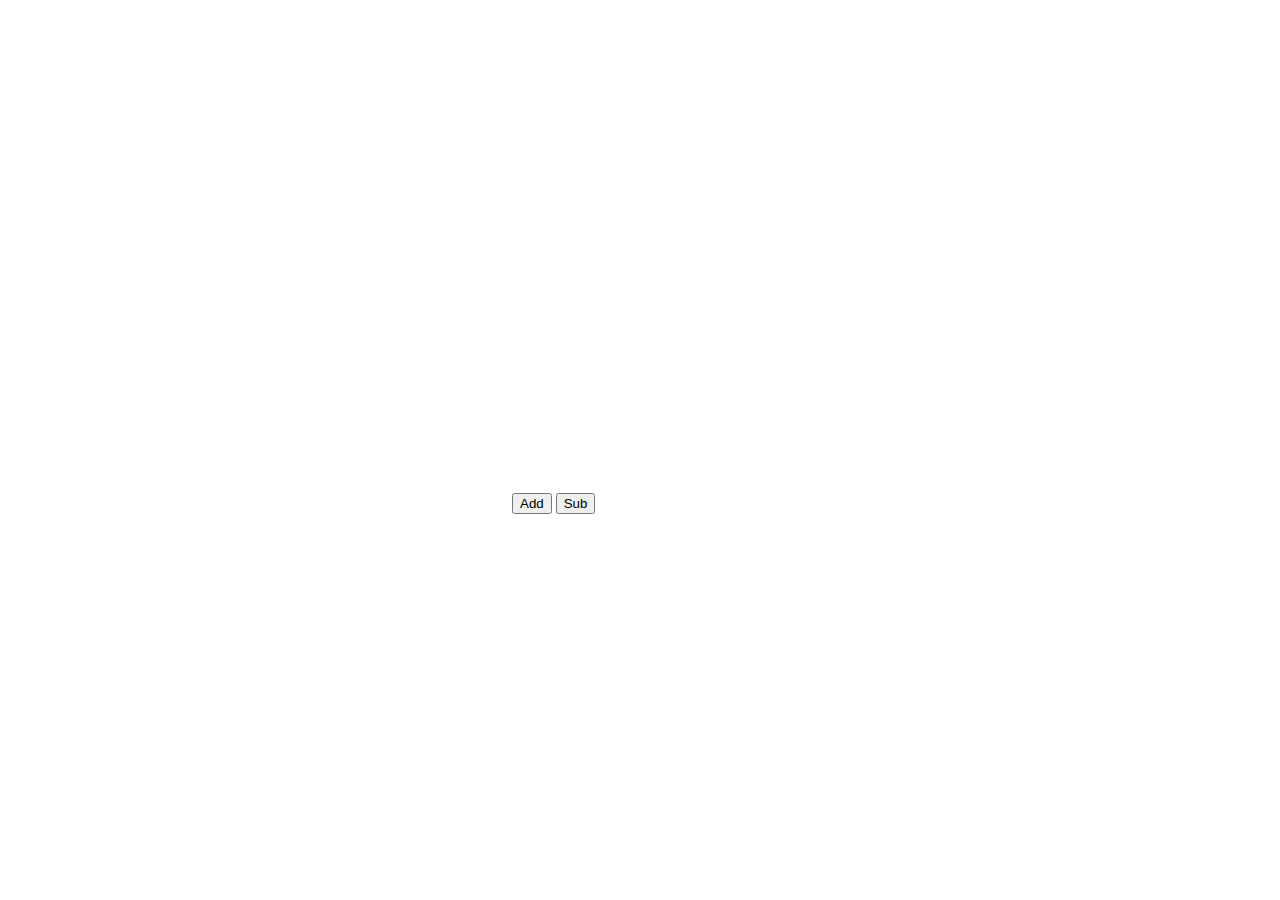
==== WebGLHW2/index.html @ 5f10ca13 "Create index.html" ====
<html>
  <head>
  <title>Learning WebGL &mdash; lesson 1</title>
  <meta http-equiv="content-type" content="text/html; charset=ISO-8859-1">
  <script type="text/javascript" src="glMatrix-0.9.5.min.js"></script>
  <script id="shader-fs" type="x-shader/x-fragment">
  precision mediump float;
  void main(void) {
    gl_FragColor = vec4(1.0, 1.0, 1.0, 1.0);
  }
  </script>

  <script id="shader-vs" type="x-shader/x-vertex">
  attribute vec3 aVertexPosition;

  uniform mat4 uMVMatrix;
  uniform mat4 uPMatrix;

  void main(void) {
    gl_Position = uPMatrix * uMVMatrix * vec4(aVertexPosition, 1.0);
  }
  </script>


  <script type="text/javascript">

  var gl;
  function initGL(canvas) {
    try {
      gl = canvas.getContext("experimental-webgl");
      gl.viewportWidth = canvas.width;
      gl.viewportHeight = canvas.height;
    } catch (e) {
    }
    if (!gl) {
      alert("Could not initialise WebGL, sorry :-(");
    }
  }


  function getShader(gl, id) {
  var shaderScript = document.getElementById(id);
  if (!shaderScript) {
  return null;
  }

  var str = "";
  var k = shaderScript.firstChild;
  while (k) {
  if (k.nodeType == 3) {
  str += k.textContent;
  }
  k = k.nextSibling;
  }

  var shader;
  if (shaderScript.type == "x-shader/x-fragment") {
  shader = gl.createShader(gl.FRAGMENT_SHADER);
  } else if (shaderScript.type == "x-shader/x-vertex") {
  shader = gl.createShader(gl.VERTEX_SHADER);
  } else {
  return null;
  }

  gl.shaderSource(shader, str);
  gl.compileShader(shader);

  if (!gl.getShaderParameter(shader, gl.COMPILE_STATUS)) {
  alert(gl.getShaderInfoLog(shader));
  return null;
  }

  return shader;
  }


  var shaderProgram;

  function initShaders() {
  var fragmentShader = getShader(gl, "shader-fs");
  var vertexShader = getShader(gl, "shader-vs");

  shaderProgram = gl.createProgram();
  gl.attachShader(shaderProgram, vertexShader);
  gl.attachShader(shaderProgram, fragmentShader);
  gl.linkProgram(shaderProgram);

  if (!gl.getProgramParameter(shaderProgram, gl.LINK_STATUS)) {
  alert("Could not initialise shaders");
  }

  gl.useProgram(shaderProgram);

  shaderProgram.vertexPositionAttribute = gl.getAttribLocation(shaderProgram, "aVertexPosition");
  gl.enableVertexAttribArray(shaderProgram.vertexPositionAttribute);

  shaderProgram.pMatrixUniform = gl.getUniformLocation(shaderProgram, "uPMatrix");
  shaderProgram.mvMatrixUniform = gl.getUniformLocation(shaderProgram, "uMVMatrix");
  }


  var mvMatrix = mat4.create();
  var pMatrix = mat4.create();

  function setMatrixUniforms() {
    gl.uniformMatrix4fv(shaderProgram.pMatrixUniform, false, pMatrix);
    gl.uniformMatrix4fv(shaderProgram.mvMatrixUniform, false, mvMatrix);
  }
  
  let triangles = [];
  function makeTriangle(a, b, c) {
    let triangleVertexPositionBuffer;
    triangleVertexPositionBuffer = gl.createBuffer();
    gl.bindBuffer(gl.ARRAY_BUFFER, triangleVertexPositionBuffer);
    gl.bufferData(gl.ARRAY_BUFFER, new Float32Array([
      a[0], a[1], a[2],
      b[0], b[1], b[2],
      c[0], c[1], c[2],
    ]), gl.STATIC_DRAW);
    triangleVertexPositionBuffer.itemSize = 3;
    triangleVertexPositionBuffer.numItems = 3;
    //
    triangles.push({vertexPositionBuffer:triangleVertexPositionBuffer});
  }
  
  let divCount = 0;  
  function initBuffers() {
    triangles = [];
    tetrahedron(
      [1, 0, 1/Math.sqrt(2)],
      [-1, 0, 1/Math.sqrt(2)],
      [0, 1, -1/Math.sqrt(2)],
      [0, -1, -1/Math.sqrt(2)], 
      divCount, 
    );
  }
  
  function normalize(value, _) {
    return value;
  }
  function mix(a, b, x) {
    return [a[0] * x + b[0] * (1-x), a[1] * x + b[1] * (1-x), a[2] * x + b[2] * (1-x)];
  }
  function tetrahedron(a, b, c, d, n) {
    divideTriangle(a, b, c, n);
    divideTriangle(d, c, b, n);
    divideTriangle(a, d, b, n);
    divideTriangle(a, c, d, n);
  }
  function divideTriangle(a, b, c, count) {
    if (count > 0) {
      let ab = normalize(mix(a, b, 0.5), true);
      let ac = normalize(mix(a, c, 0.5), true);
      let bc = normalize(mix(b, c, 0.5), true);
      divideTriangle(a, ab, ac, count - 1);
      divideTriangle(ab, b, bc, count - 1);
      divideTriangle(ab, bc, ac, count - 1);
    } else {
      makeTriangle(a, b, c);
    }
  }
  
  function add() {
    ++divCount;
    initBuffers();
  }
  
  function sub() {
    --divCount;
    if (divCount == -1) divCount = 0;
    initBuffers();
  }

  function degToRad(r) {
    return Math.PI * r / 180;
  }
  var r = 0;
  function drawScene() {
    gl.viewport(0, 0, gl.viewportWidth, gl.viewportHeight);
    gl.clear(gl.COLOR_BUFFER_BIT | gl.DEPTH_BUFFER_BIT);

    mat4.perspective(45, gl.viewportWidth / gl.viewportHeight, 0.1, 100.0, pMatrix);
    mat4.identity(mvMatrix);
    mat4.translate(mvMatrix, [0.0, 0.0, -7.0]);
    
    for (let triangle of triangles) {
      let triangleVertexPositionBuffer = triangle.vertexPositionBuffer;
      gl.bindBuffer(gl.ARRAY_BUFFER, triangleVertexPositionBuffer);
      gl.vertexAttribPointer(shaderProgram.vertexPositionAttribute, triangleVertexPositionBuffer.itemSize, gl.FLOAT, false, 0, 0);
      gl.drawArrays(gl.TRIANGLES, 0, triangleVertexPositionBuffer.numItems);
    }
    
    mat4.rotate(mvMatrix, degToRad(r), [0,1,0]);
    setMatrixUniforms();
  }

  function tick() {
    window.requestAnimationFrame(tick);
    drawScene();
    r += 1;    
  }

  function webGLStart() {
    var canvas = document.getElementById("lesson01-canvas");
    initGL(canvas);
    initShaders();
    initBuffers();

    gl.clearColor(0.0, 0.0, 0.0, 1.0);
    gl.enable(gl.DEPTH_TEST);

    tick();
  }


  </script>
  </head>
  <body onload="webGLStart();">
    <canvas id="lesson01-canvas" style="border: none;" width="500" height="500"></canvas>
    <button onclick="add();">Add</button>
    <button onclick="sub();">Sub</button>
  </body>
</html>
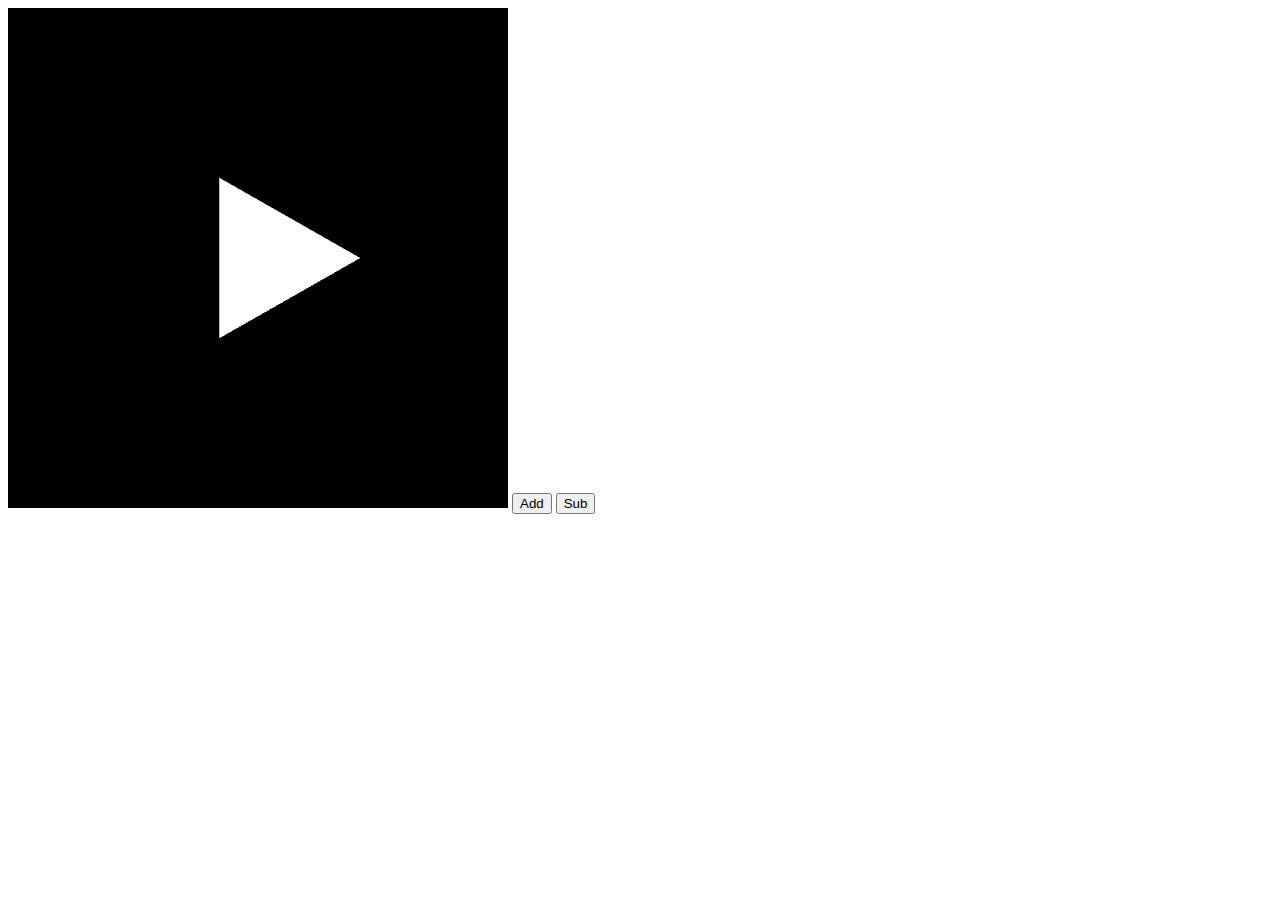
==== commit 814c04da: "Update index.html" ====
--- a/WebGLHW2/index.html
+++ b/WebGLHW2/index.html
@@ -2,7 +2,7 @@
   <head>
   <title>Learning WebGL &mdash; lesson 1</title>
   <meta http-equiv="content-type" content="text/html; charset=ISO-8859-1">
-  <script type="text/javascript" src="glMatrix-0.9.5.min.js"></script>
+  <script type="text/javascript" src="./glMatrix-0.9.5.min.js"></script>
   <script id="shader-fs" type="x-shader/x-fragment">
   precision mediump float;
   void main(void) {
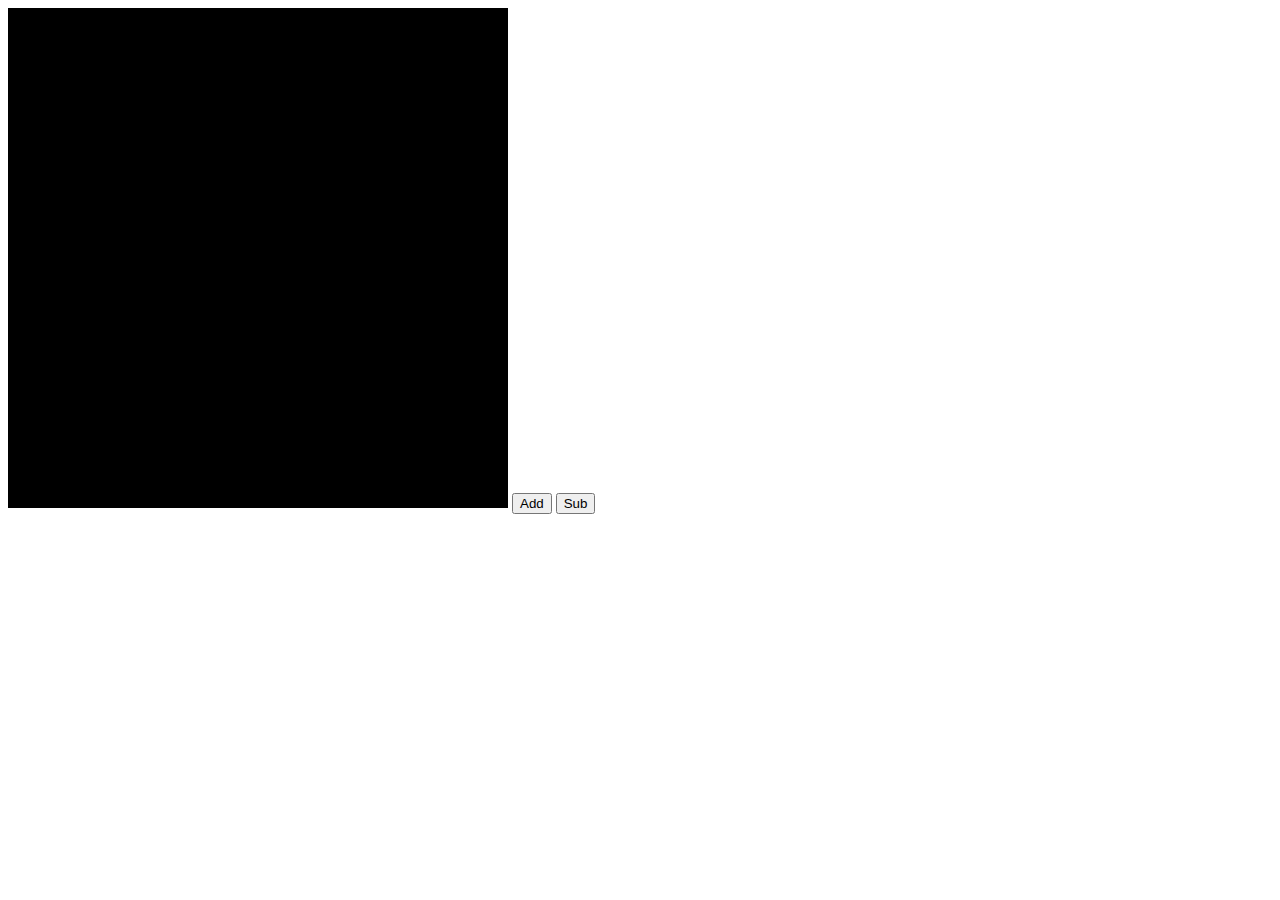
==== commit d7be238f: "Update index.html" ====
--- a/WebGLHW2/index.html
+++ b/WebGLHW2/index.html
@@ -179,7 +179,7 @@
     gl.viewport(0, 0, gl.viewportWidth, gl.viewportHeight);
     gl.clear(gl.COLOR_BUFFER_BIT | gl.DEPTH_BUFFER_BIT);
 
-    mat4.perspective(45, gl.viewportWidth / gl.viewportHeight, 0.1, 100.0, pMatrix);
+    mat4.perspective(pMatrix,45, gl.viewportWidth / gl.viewportHeight, 0.1, 100.0);
     mat4.identity(mvMatrix);
     mat4.translate(mvMatrix, [0.0, 0.0, -7.0]);
     
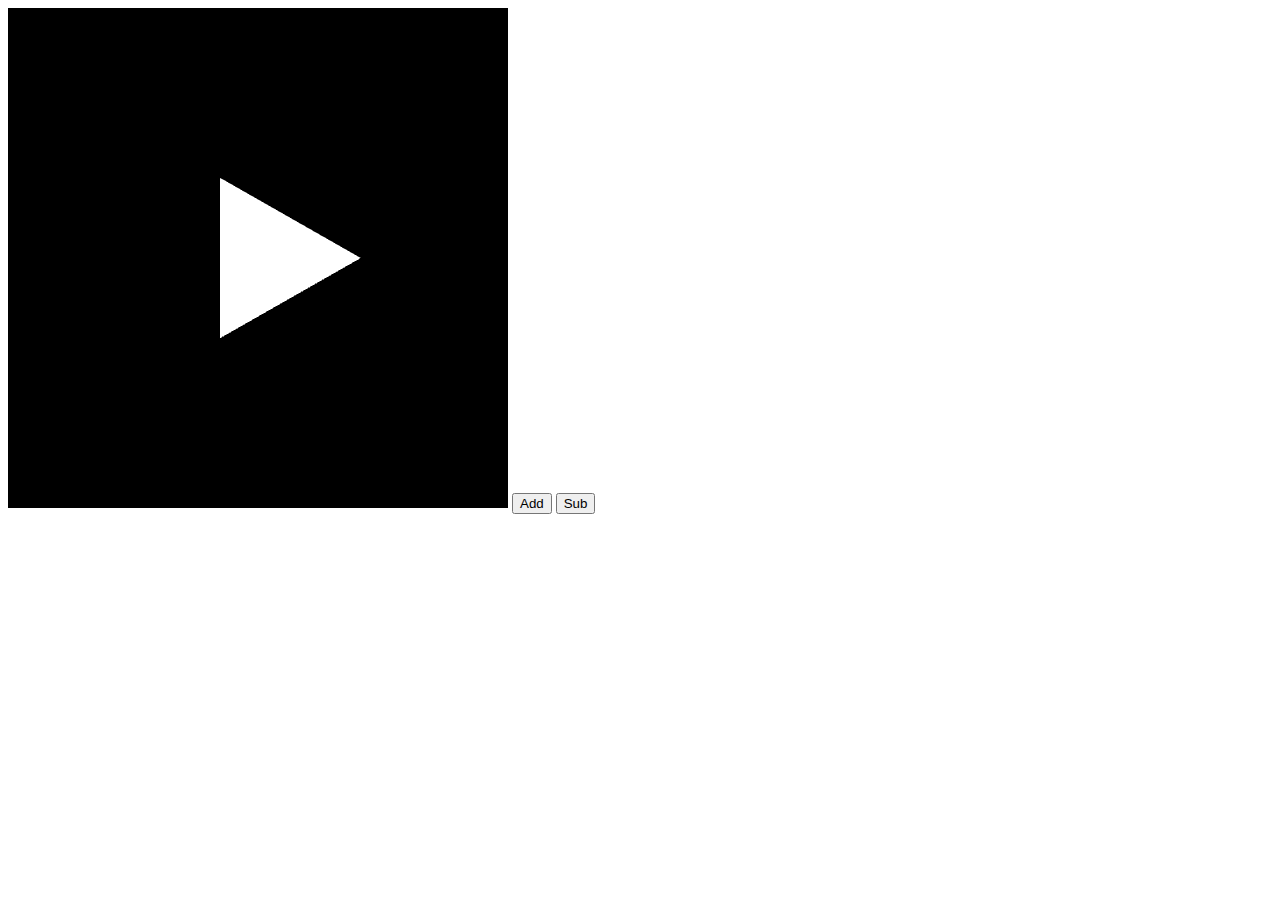
==== commit 06b24099: "Update index.html" ====
--- a/WebGLHW2/index.html
+++ b/WebGLHW2/index.html
@@ -179,7 +179,7 @@
     gl.viewport(0, 0, gl.viewportWidth, gl.viewportHeight);
     gl.clear(gl.COLOR_BUFFER_BIT | gl.DEPTH_BUFFER_BIT);
 
-    mat4.perspective(pMatrix,45, gl.viewportWidth / gl.viewportHeight, 0.1, 100.0);
+    mat4.perspective(45, gl.viewportWidth / gl.viewportHeight, 0.1, 100.0, pMatrix);
     mat4.identity(mvMatrix);
     mat4.translate(mvMatrix, [0.0, 0.0, -7.0]);
     
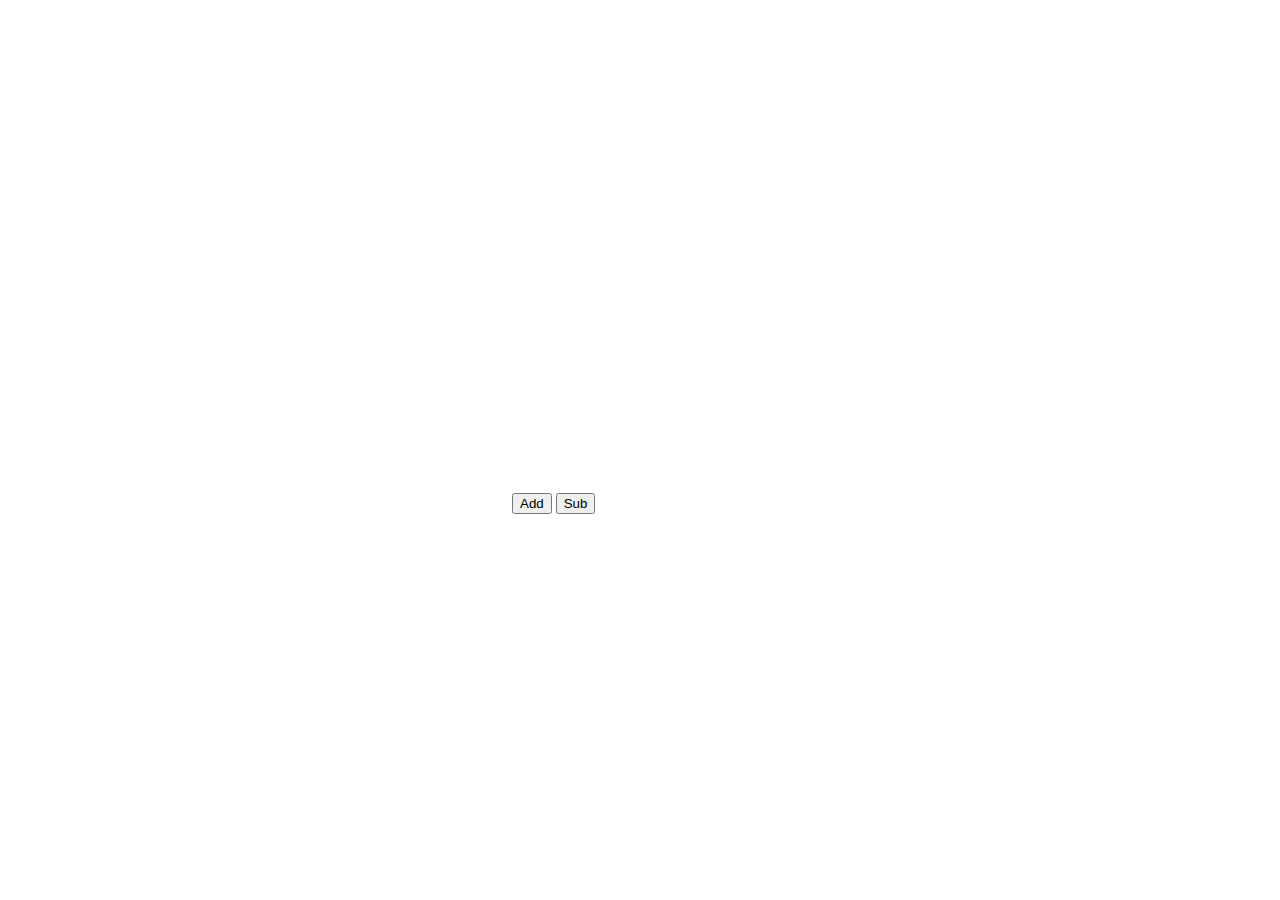
==== commit 4812fc08: "Update index.html" ====
--- a/WebGLHW2/index.html
+++ b/WebGLHW2/index.html
@@ -2,7 +2,7 @@
   <head>
   <title>Learning WebGL &mdash; lesson 1</title>
   <meta http-equiv="content-type" content="text/html; charset=ISO-8859-1">
-  <script type="text/javascript" src="./glMatrix-0.9.5.min.js"></script>
+  <script type="text/javascript" src="./gl-matrix-min.js"></script>
   <script id="shader-fs" type="x-shader/x-fragment">
   precision mediump float;
   void main(void) {
@@ -179,9 +179,9 @@
     gl.viewport(0, 0, gl.viewportWidth, gl.viewportHeight);
     gl.clear(gl.COLOR_BUFFER_BIT | gl.DEPTH_BUFFER_BIT);
 
-    mat4.perspective(45, gl.viewportWidth / gl.viewportHeight, 0.1, 100.0, pMatrix);
+    mat4.perspective(pMatrix, 45, gl.viewportWidth / gl.viewportHeight, 0.1, 100.0);
     mat4.identity(mvMatrix);
-    mat4.translate(mvMatrix, [0.0, 0.0, -7.0]);
+    mat4.translate(mvMatrix, mvMatrix, [0.0, 0.0, -7.0]);
     
     for (let triangle of triangles) {
       let triangleVertexPositionBuffer = triangle.vertexPositionBuffer;
@@ -190,7 +190,7 @@
       gl.drawArrays(gl.TRIANGLES, 0, triangleVertexPositionBuffer.numItems);
     }
     
-    mat4.rotate(mvMatrix, degToRad(r), [0,1,0]);
+    mat4.rotate(mvMatrix, mvMatrix, degToRad(r), [0,1,0]);
     setMatrixUniforms();
   }
 
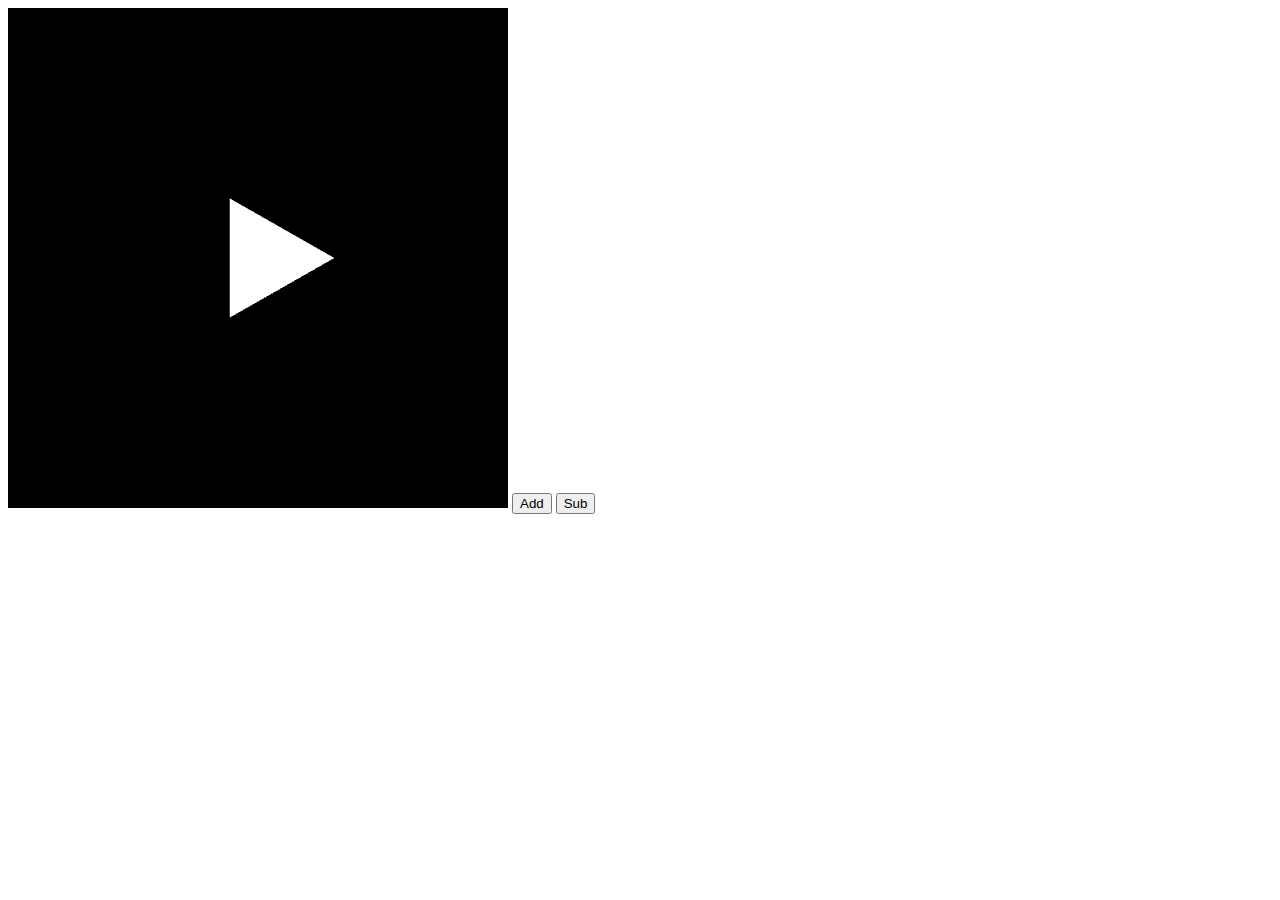
==== commit 856bdcbf: "Update index.html" ====
--- a/WebGLHW2/index.html
+++ b/WebGLHW2/index.html
@@ -135,8 +135,9 @@
     );
   }
   
-  function normalize(value, _) {
-    return value;
+  function normalize(vector, _) {
+	  let l = Math.sqrt(vector[0] * vector[0] + vector[1] * vector[1] + vector[2] * vector[2])
+    return [vector[0]/l, vector[1]/l, vector[2]/l];
   }
   function mix(a, b, x) {
     return [a[0] * x + b[0] * (1-x), a[1] * x + b[1] * (1-x), a[2] * x + b[2] * (1-x)];
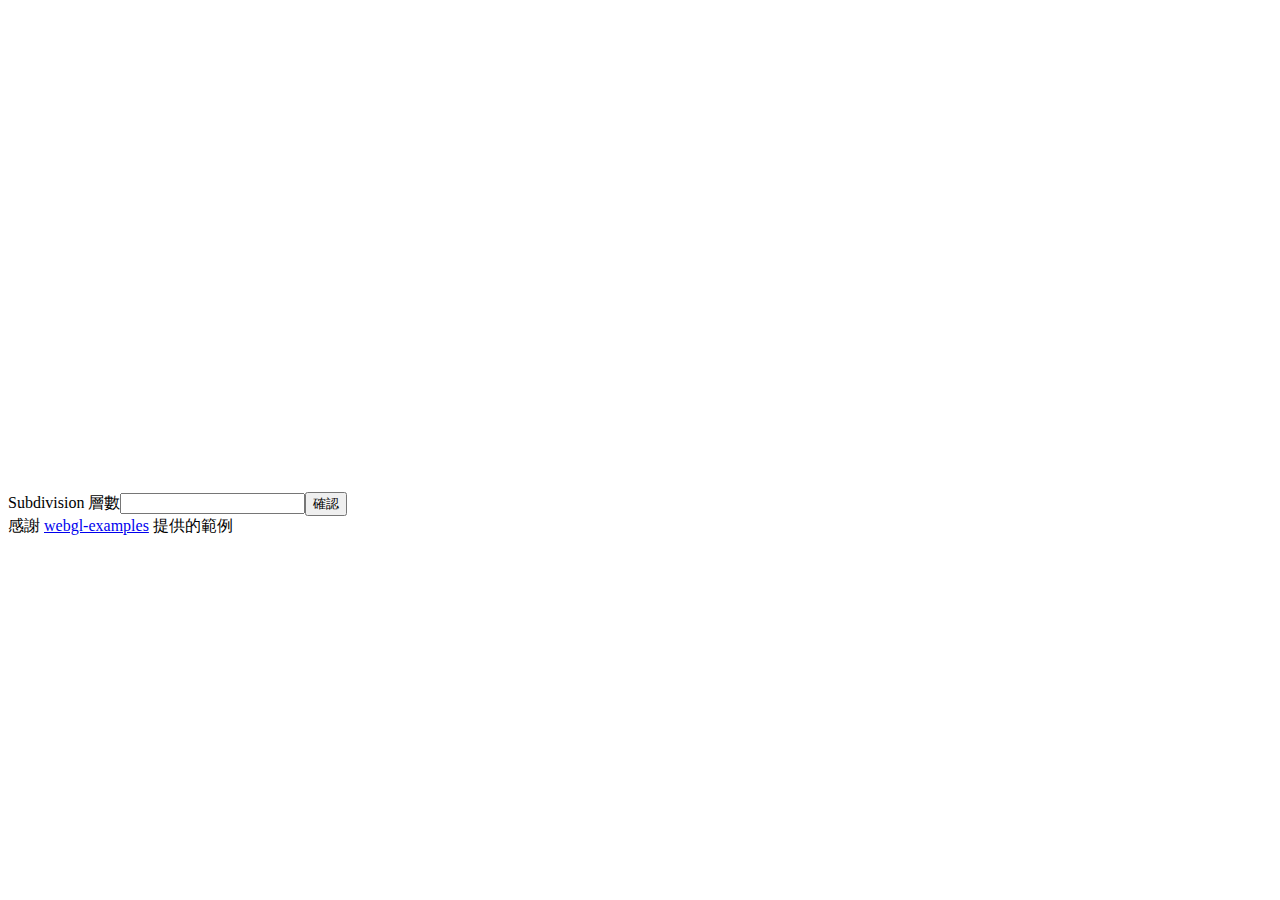
==== commit 399cbb76: "Update index.html" ====
--- a/WebGLHW2/index.html
+++ b/WebGLHW2/index.html
@@ -1,224 +1,16 @@
-<html>
+<!doctype html>
+<html lang="en">
   <head>
-  <title>Learning WebGL &mdash; lesson 1</title>
-  <meta http-equiv="content-type" content="text/html; charset=ISO-8859-1">
-  <script type="text/javascript" src="./gl-matrix-min.js"></script>
-  <script id="shader-fs" type="x-shader/x-fragment">
-  precision mediump float;
-  void main(void) {
-    gl_FragColor = vec4(1.0, 1.0, 1.0, 1.0);
-  }
-  </script>
+    <meta charset="utf-8">
+    <title>Subdivision</title>
+  </head>
 
-  <script id="shader-vs" type="x-shader/x-vertex">
-  attribute vec3 aVertexPosition;
+  <body>
+    <div><canvas id="glcanvas" width="640" height="480"></canvas></div>
+    <span>Subdivision 層數</span><input type="text"></input><button onclick="go();">確認</button>
+    <div>感謝 <a href="https://github.com/mdn/webgl-examples">webgl-examples</a> 提供的範例</div>
+  </body>
 
-  uniform mat4 uMVMatrix;
-  uniform mat4 uPMatrix;
-
-  void main(void) {
-    gl_Position = uPMatrix * uMVMatrix * vec4(aVertexPosition, 1.0);
-  }
-  </script>
-
-
-  <script type="text/javascript">
-
-  var gl;
-  function initGL(canvas) {
-    try {
-      gl = canvas.getContext("experimental-webgl");
-      gl.viewportWidth = canvas.width;
-      gl.viewportHeight = canvas.height;
-    } catch (e) {
-    }
-    if (!gl) {
-      alert("Could not initialise WebGL, sorry :-(");
-    }
-  }
-
-
-  function getShader(gl, id) {
-  var shaderScript = document.getElementById(id);
-  if (!shaderScript) {
-  return null;
-  }
-
-  var str = "";
-  var k = shaderScript.firstChild;
-  while (k) {
-  if (k.nodeType == 3) {
-  str += k.textContent;
-  }
-  k = k.nextSibling;
-  }
-
-  var shader;
-  if (shaderScript.type == "x-shader/x-fragment") {
-  shader = gl.createShader(gl.FRAGMENT_SHADER);
-  } else if (shaderScript.type == "x-shader/x-vertex") {
-  shader = gl.createShader(gl.VERTEX_SHADER);
-  } else {
-  return null;
-  }
-
-  gl.shaderSource(shader, str);
-  gl.compileShader(shader);
-
-  if (!gl.getShaderParameter(shader, gl.COMPILE_STATUS)) {
-  alert(gl.getShaderInfoLog(shader));
-  return null;
-  }
-
-  return shader;
-  }
-
-
-  var shaderProgram;
-
-  function initShaders() {
-  var fragmentShader = getShader(gl, "shader-fs");
-  var vertexShader = getShader(gl, "shader-vs");
-
-  shaderProgram = gl.createProgram();
-  gl.attachShader(shaderProgram, vertexShader);
-  gl.attachShader(shaderProgram, fragmentShader);
-  gl.linkProgram(shaderProgram);
-
-  if (!gl.getProgramParameter(shaderProgram, gl.LINK_STATUS)) {
-  alert("Could not initialise shaders");
-  }
-
-  gl.useProgram(shaderProgram);
-
-  shaderProgram.vertexPositionAttribute = gl.getAttribLocation(shaderProgram, "aVertexPosition");
-  gl.enableVertexAttribArray(shaderProgram.vertexPositionAttribute);
-
-  shaderProgram.pMatrixUniform = gl.getUniformLocation(shaderProgram, "uPMatrix");
-  shaderProgram.mvMatrixUniform = gl.getUniformLocation(shaderProgram, "uMVMatrix");
-  }
-
-
-  var mvMatrix = mat4.create();
-  var pMatrix = mat4.create();
-
-  function setMatrixUniforms() {
-    gl.uniformMatrix4fv(shaderProgram.pMatrixUniform, false, pMatrix);
-    gl.uniformMatrix4fv(shaderProgram.mvMatrixUniform, false, mvMatrix);
-  }
-  
-  let triangles = [];
-  function makeTriangle(a, b, c) {
-    let triangleVertexPositionBuffer;
-    triangleVertexPositionBuffer = gl.createBuffer();
-    gl.bindBuffer(gl.ARRAY_BUFFER, triangleVertexPositionBuffer);
-    gl.bufferData(gl.ARRAY_BUFFER, new Float32Array([
-      a[0], a[1], a[2],
-      b[0], b[1], b[2],
-      c[0], c[1], c[2],
-    ]), gl.STATIC_DRAW);
-    triangleVertexPositionBuffer.itemSize = 3;
-    triangleVertexPositionBuffer.numItems = 3;
-    //
-    triangles.push({vertexPositionBuffer:triangleVertexPositionBuffer});
-  }
-  
-  let divCount = 0;  
-  function initBuffers() {
-    triangles = [];
-    tetrahedron(
-      [1, 0, 1/Math.sqrt(2)],
-      [-1, 0, 1/Math.sqrt(2)],
-      [0, 1, -1/Math.sqrt(2)],
-      [0, -1, -1/Math.sqrt(2)], 
-      divCount, 
-    );
-  }
-  
-  function normalize(vector, _) {
-	  let l = Math.sqrt(vector[0] * vector[0] + vector[1] * vector[1] + vector[2] * vector[2])
-    return [vector[0]/l, vector[1]/l, vector[2]/l];
-  }
-  function mix(a, b, x) {
-    return [a[0] * x + b[0] * (1-x), a[1] * x + b[1] * (1-x), a[2] * x + b[2] * (1-x)];
-  }
-  function tetrahedron(a, b, c, d, n) {
-    divideTriangle(a, b, c, n);
-    divideTriangle(d, c, b, n);
-    divideTriangle(a, d, b, n);
-    divideTriangle(a, c, d, n);
-  }
-  function divideTriangle(a, b, c, count) {
-    if (count > 0) {
-      let ab = normalize(mix(a, b, 0.5), true);
-      let ac = normalize(mix(a, c, 0.5), true);
-      let bc = normalize(mix(b, c, 0.5), true);
-      divideTriangle(a, ab, ac, count - 1);
-      divideTriangle(ab, b, bc, count - 1);
-      divideTriangle(ab, bc, ac, count - 1);
-    } else {
-      makeTriangle(a, b, c);
-    }
-  }
-  
-  function add() {
-    ++divCount;
-    initBuffers();
-  }
-  
-  function sub() {
-    --divCount;
-    if (divCount == -1) divCount = 0;
-    initBuffers();
-  }
-
-  function degToRad(r) {
-    return Math.PI * r / 180;
-  }
-  var r = 0;
-  function drawScene() {
-    gl.viewport(0, 0, gl.viewportWidth, gl.viewportHeight);
-    gl.clear(gl.COLOR_BUFFER_BIT | gl.DEPTH_BUFFER_BIT);
-
-    mat4.perspective(pMatrix, 45, gl.viewportWidth / gl.viewportHeight, 0.1, 100.0);
-    mat4.identity(mvMatrix);
-    mat4.translate(mvMatrix, mvMatrix, [0.0, 0.0, -7.0]);
-    
-    for (let triangle of triangles) {
-      let triangleVertexPositionBuffer = triangle.vertexPositionBuffer;
-      gl.bindBuffer(gl.ARRAY_BUFFER, triangleVertexPositionBuffer);
-      gl.vertexAttribPointer(shaderProgram.vertexPositionAttribute, triangleVertexPositionBuffer.itemSize, gl.FLOAT, false, 0, 0);
-      gl.drawArrays(gl.TRIANGLES, 0, triangleVertexPositionBuffer.numItems);
-    }
-    
-    mat4.rotate(mvMatrix, mvMatrix, degToRad(r), [0,1,0]);
-    setMatrixUniforms();
-  }
-
-  function tick() {
-    window.requestAnimationFrame(tick);
-    drawScene();
-    r += 1;    
-  }
-
-  function webGLStart() {
-    var canvas = document.getElementById("lesson01-canvas");
-    initGL(canvas);
-    initShaders();
-    initBuffers();
-
-    gl.clearColor(0.0, 0.0, 0.0, 1.0);
-    gl.enable(gl.DEPTH_TEST);
-
-    tick();
-  }
-
-
-  </script>
-  </head>
-  <body onload="webGLStart();">
-    <canvas id="lesson01-canvas" style="border: none;" width="500" height="500"></canvas>
-    <button onclick="add();">Add</button>
-    <button onclick="sub();">Sub</button>
-  </body>
+  <script src="./js/gl-matrix-min.js"></script>
+  <script src="./js/index.js"></script>
 </html>
